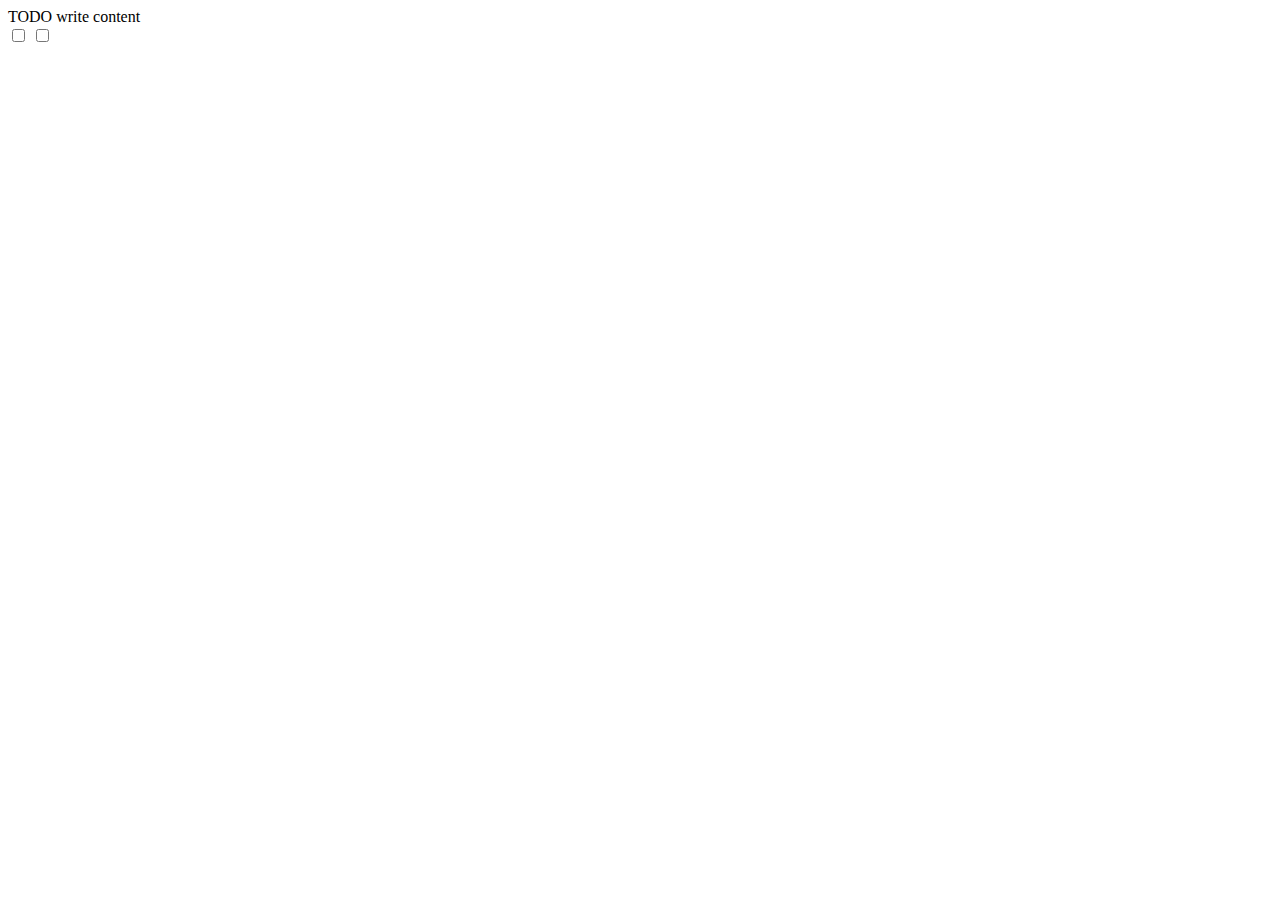
==== newhtml.html @ 8626f491 "aprendendo git" ====
<!DOCTYPE html>
<!--
To change this license header, choose License Headers in Project Properties.
To change this template file, choose Tools | Templates
and open the template in the editor.
-->
<html>
    <head>
        <title>TODO supply a title</title>
        <meta charset="UTF-8">
        <meta name="viewport" content="width=device-width, initial-scale=1.0">
        <style>
            @media (max-width:760px){
                body{
                    background-color: #1b6d85;
                }
            }
        </style>
    </head>
    <body>
        <div>TODO write content
            <form action="">
                <input type="checkbox" name="sexo" id="1">
                <input type="checkbox" name="sexo" id="2">
            </form>
        </div>
    </body>
</html>
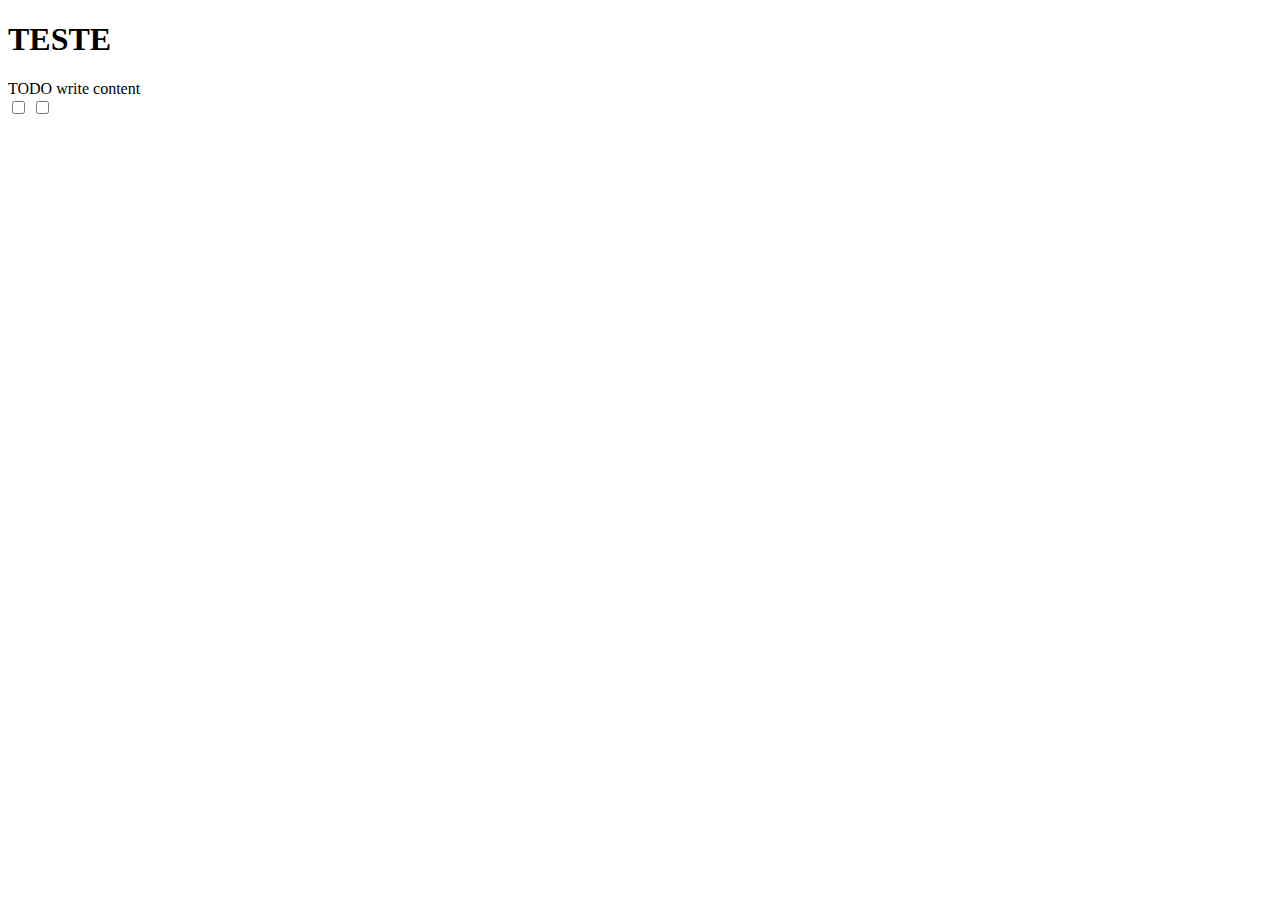
==== commit 6b7a05b4: "Testando o GIT" ====
--- a/newhtml.html
+++ b/newhtml.html
@@ -18,6 +18,7 @@
         </style>
     </head>
     <body>
+		<h1> TESTE </h1>
         <div>TODO write content
             <form action="">
                 <input type="checkbox" name="sexo" id="1">
